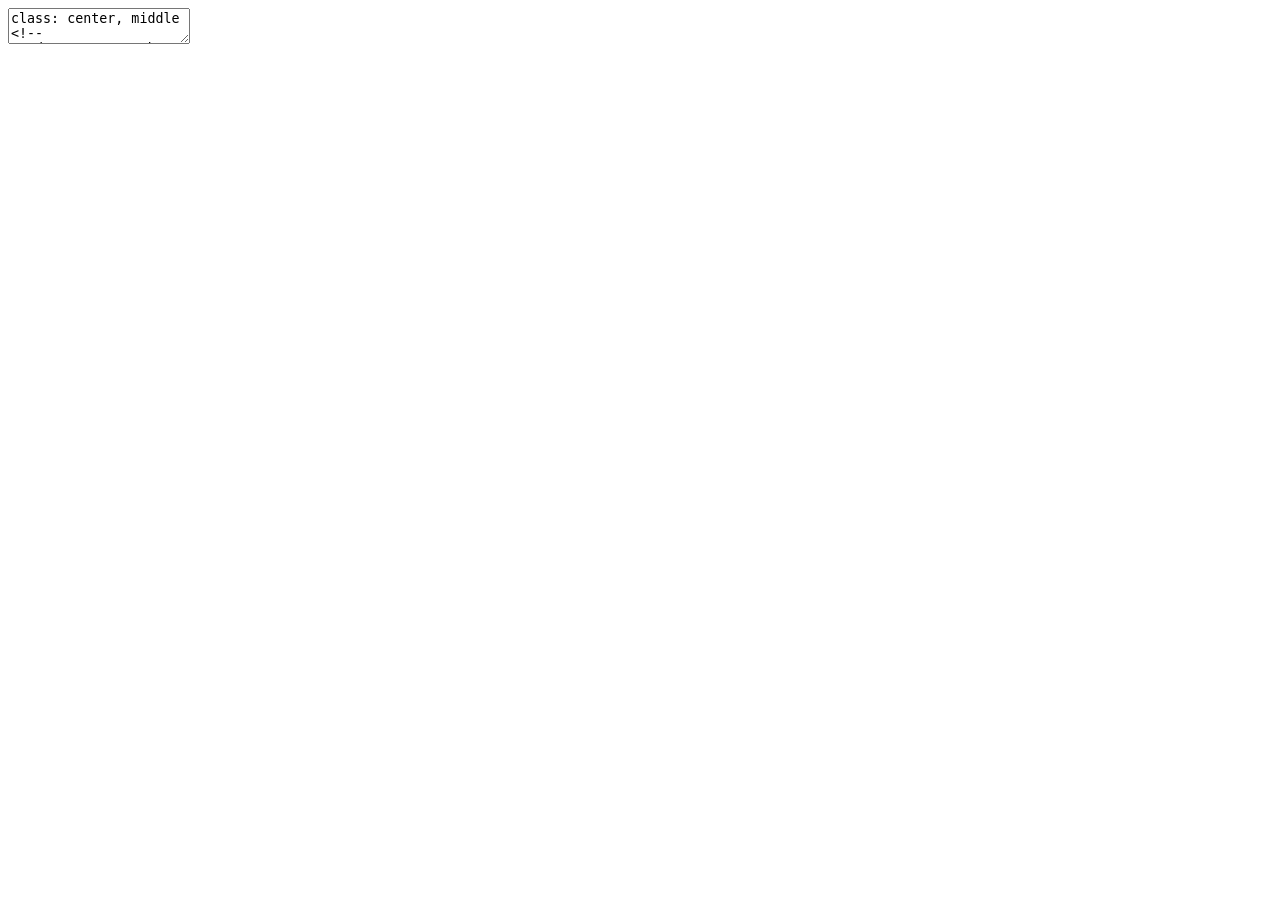
==== oefeningen/presentatie/index.html @ 03cbee7d "presentatie setup" ====
<!doctype html>
<html lang="nl">
  <head>
    <meta charset="utf-8" />
    <title>Inspiratie voor mijn digital garden</title>
   <link rel="stylesheet" href="css/">
  </head>
  <body>
    <textarea id="source">
class: center, middle
<!--
In deze textarea kan je in Markdown de slides aanpassen,
zie https://github.com/gnab/remark/wiki voor alle mogelijkheden!
-->

# Inspiratie voor de digital garden

Gemaakt door: Amy van duin<br>
klas:206 <br>
Datum: 8 September 2026<br>


---

# Inhoudsopgave

- Mijn onderwerp
- Inspiratie links
- Voorbeelden
- Patronen
- Wat en Hoe ga ik dit vertellen
- Eerste stukje content


---

# Onderwerp

Mijn onderwerp gaat over Starwars. 
---

# 10 links

Welke 10 links heb je gelezen, geraadpleegd ter inspiratie, verdieping? Wat heb je daaruit gehaald?

---

# Zoek 50 afbeeldingen

Waarom kies je specifiek voor deze verzameling? Zijn er patronen te ontdekken? Heeft
alles een specifieke kleurstelling? Herken je een actie, een gevoel, een materiaal of
een standpunt? Wat is kenmerkend voor deze verzameling? Welke dingen komen steeds terug?

---

<!-- Slide zonder titel! -->

Hieronder een voorbeeld voor het opnemen van een afbeelding. Het is iets lastiger
om met Remarkjs een heleboel afbeeldingen op één slide op te nemen, je hebt daar
veel custom CSS voor nodig. Een handige workaround is om in een fotobewerkingsprogramma
een aantal collages van de door jou gevonden afbeeldingen te maken en die op te
nemen als afbeelding op de slide...

![placeholder image](./placeholder.svg)

---
background-image: url(./placeholder.svg)

... of als [background image](https://github.com/gnab/remark/wiki/Markdown#background-image) voor een slide.

---

# Introtekst

Wat wil je een ander vertellen over je onderwerp ​

Hoe denk je dit te vertellen met eigen content? en met overige content zoals (links, afbeeldingen, tekst)

Schrijf een eerste stukje content als basis voor je garden (maximaal 180 tekens).

<!-- Laat onderstaande staan anders breekt je presentatie -->
    </textarea>
    <script src="./remark-latest.min.js"></script>
    <script>
      var slideshow = remark.create({
        ratio: "16:9",
      });
    </script>
  </body>
</html>
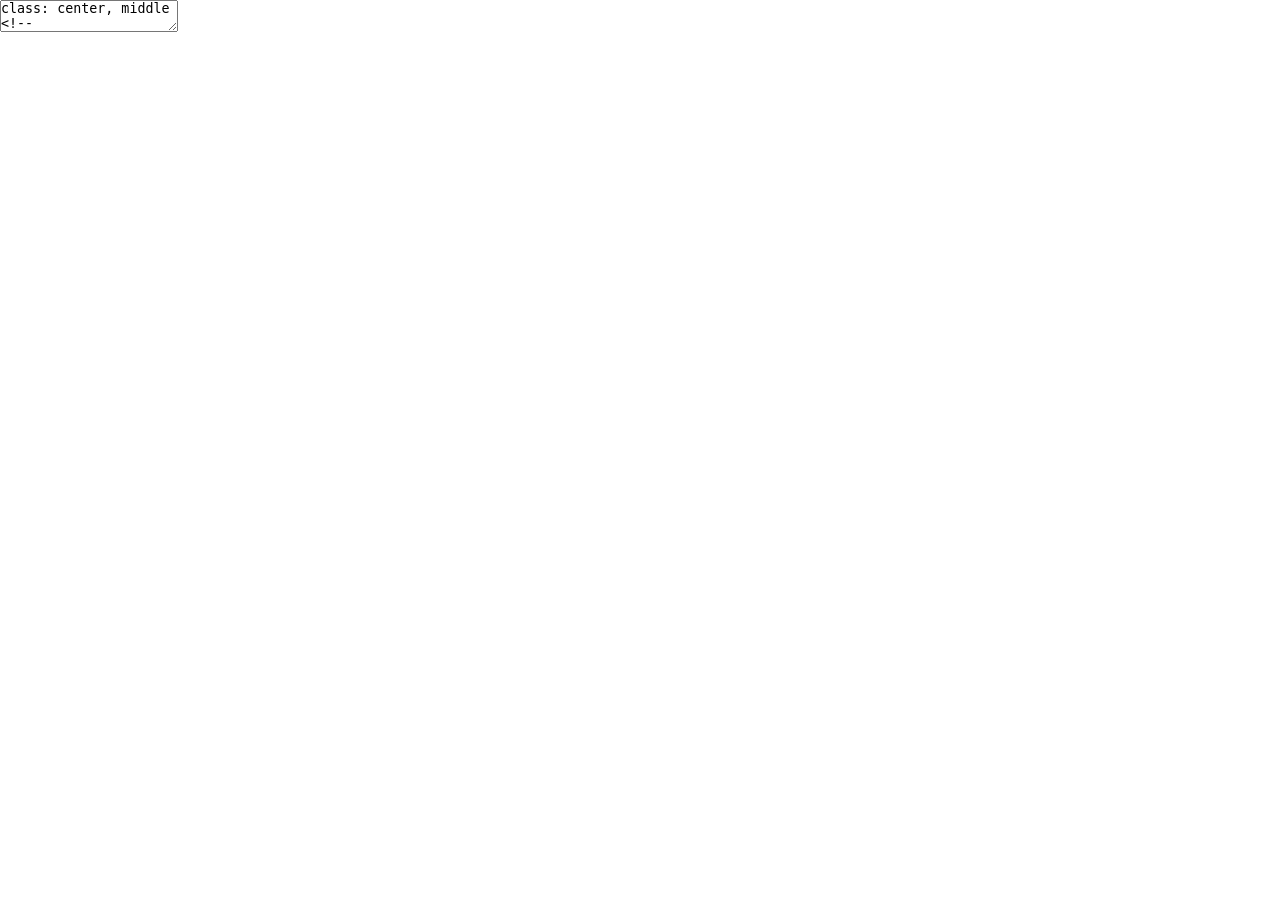
==== commit d2dca5e1: "presentatie done" ====
--- a/oefeningen/presentatie/index.html
+++ b/oefeningen/presentatie/index.html
@@ -1,12 +1,14 @@
 <!doctype html>
 <html lang="nl">
-  <head>
-    <meta charset="utf-8" />
-    <title>Inspiratie voor mijn digital garden</title>
-   <link rel="stylesheet" href="css/">
-  </head>
-  <body>
-    <textarea id="source">
+
+<head>
+  <meta charset="utf-8" />
+  <title>Inspiratie voor mijn digital garden</title>
+  <link rel="stylesheet" href="css/style.css">
+</head>
+
+<body>
+  <textarea id="source">
 class: center, middle
 <!--
 In deze textarea kan je in Markdown de slides aanpassen,
@@ -27,7 +29,6 @@
 - Mijn onderwerp
 - Inspiratie links
 - Voorbeelden
-- Patronen
 - Wat en Hoe ga ik dit vertellen
 - Eerste stukje content
 
@@ -36,55 +37,142 @@
 
 # Onderwerp
 
-Mijn onderwerp gaat over Starwars. 
+Mijn onderwerp gaat over Star Wars. 
+Star Wars is meer dan film. Het is een episch universum vol verhalen over hoop, de strijd tussen goed en kwaad, en de creativiteit van een sterrenstelsel ver, ver weg.
+
+Wat Star wars voor mij leuk maakt is dat je in de prequals ziet hoe de slechterik vanm een goed persoon naar een slecht persoon is gegaan. De character development is heel goed ontwikkled in star wars.
+Ze zijn niet bang om iemand een tragisch verleden te geven. Daarnaast zijn de lightsaber gevechten best wel gaaf om te zien.
+
+<section class="collageFrame">
+  <img src="./images/Collagestarwars.png" class="mijn-collage"  alt=''>
+  <ul>
+    <p>Bronnen: </p>
+      <li>
+        <a href="https://nl.wikipedia.org/wiki/Star_Wars">Star Wars Wikipedia</a>
+      </li>
+      <li>
+        <a href="https://loudandclearreviews.com/ten-good-things-star-wars-prequels/">Ten Good Things About The Star Wars Prequels</a>
+      </li>
+      <li>
+        <a href="https://comicbook.com/movies/news/star-wars-10-coolest-lightsabers-list-obi-wan-kylo-ren/">10 Coolest Lightsabers in the Star Wars Movies</a>
+      </li>
+  </ul>
+</section>
 ---
 
-# 10 links
+# Inspiratie links
 
-Welke 10 links heb je gelezen, geraadpleegd ter inspiratie, verdieping? Wat heb je daaruit gehaald?
+Ik heb een aantal websites gevonden met best wel gave UI-elementen ter inspiratie. Dit zijn precies het soort details die ik zelf ook wil bouwen voor mijn digital garden. Het voegt net even die extra leuke, kleine interacties toe die de pagina echt afmaken.
+
+<section class="inspirationlinks">
+  <a href="https://spellverse.taprootwizards.com/">Spellverse</a>
+<a href="https://socialbakers.com/social-wars/">Social wars</a>
+<a href="https://www.thorgal.com/">Thorgal</a>
+<a href="https://darkstarlabs.io/">Darkstarslab</a>
+<a href="https://2026.radiusmotion.com/">2026 Radiusmotion</a>
+</section>
 
 ---
 
-# Zoek 50 afbeeldingen
+# Informatie Websites
 
-Waarom kies je specifiek voor deze verzameling? Zijn er patronen te ontdekken? Heeft
-alles een specifieke kleurstelling? Herken je een actie, een gevoel, een materiaal of
-een standpunt? Wat is kenmerkend voor deze verzameling? Welke dingen komen steeds terug?
+Om me echt goed te verdiepen in het onderwerp, ben ik op zoek gegaan naar websites die sterke informatie en toffe achtergronden bieden. Deze pagina's geven net wat meer inhoud en diepgang voor mijn digital garden:
+
+<section class="informatielinks">
+  <a href="hhttps://www.starwars.com/">StarWars website</a>
+<a href="https://starwars.fandom.com/wiki/Main_Page">Starwars Fandom</a>
+<a href="https://www.starwarsawakens.nl/">Starwars awakens</a>
+<a href="https://www.starwarsnewsnet.com/">Starwarsnewsnet</a>
+<a href="https://www.ea.com/games/starwars/galaxy-of-heroes">Galaxy of heroes</a>
+</section>
+
 
 ---
 
-<!-- Slide zonder titel! -->
-
-Hieronder een voorbeeld voor het opnemen van een afbeelding. Het is iets lastiger
-om met Remarkjs een heleboel afbeeldingen op één slide op te nemen, je hebt daar
-veel custom CSS voor nodig. Een handige workaround is om in een fotobewerkingsprogramma
-een aantal collages van de door jou gevonden afbeeldingen te maken en die op te
-nemen als afbeelding op de slide...
-
-![placeholder image](./placeholder.svg)
+# Voorbeelden 
+<section class="collageSfeer1_Container">
+  <img src="./images//Collage-starwars-theme.png" alt="" srcset="" class="collageSfeer1">
+  <div class="collageSfeer1Tekst">
+    <p>Ik heb gekozen voor deze verzameling omdat dit de darkside en de lightside (Goodside weergeeft). 
+    Dit is ook waar star wars om draait. De good side die vecht tegen de darkside. 
+    Dit is ook iets dat ik wil kunnen verwerken in mijn digital garden.</p>
+      <div class="kernActie">
+         <h3 >Kern & Actie</h3>
+          <p >De strijd tussen de Lightside en de Darkside. Dit kan ik terug laten komen in een interactie op de website.</p>
+      </div>
+   
+      <div class="kleurSfeer">
+        <h3 >Kleur & Sfeer</h3>
+    <p>Een donkere, futuristische basis met felle neon-accenten (blauw voor Jedi, rood voor Sith).</p>
+      </div>
+     
+  </div>
+</section>
 
 ---
-background-image: url(./placeholder.svg)
+# Bronnen afbeelding
+<ul>
+  <li><a href="https://nl.pinterest.com/pin/252272016605012694/">Afbeelding 1</a></li>
+  <li><a href="https://nl.pinterest.com/pin/459296862000561170/">Afbeelding 2</a></li>
+  <li><a href="https://nl.pinterest.com/pin/625015254581383431/">Afbeelding 3</a></li>
+  <li><a href="https://nl.pinterest.com/pin/935974735061077135/">Afbeelding 4</a></li>
+  <li><a href="https://nl.pinterest.com/pin/101049585377394936/">Afbeelding 5</a></li>
+  <li><a href="https://nl.pinterest.com/pin/314759461469751316/">Afbeelding 6</a></li>
+  <li><a href="https://nl.pinterest.com/pin/477733472950049775/">Afbeelding 7</a></li>
+  <li><a href="https://fontsinuse.com/uses/49364/star-wars-opening-crawl-and-titles">Afbeelding 8</a></li>
+  <li><a href="https://dribbble.com/shots/3329226-Error-404-Star-Wars-Concept">Afbeelding 9</a></li>
+  <li><a href="https://dribbble.com/shots/27070028-Website-mane-page-Star-Wars-Episode-VI">Afbeelding 10</a></li> 
+</ul>
 
-... of als [background image](https://github.com/gnab/remark/wiki/Markdown#background-image) voor een slide.
+---
+<!-- Slide zonder titel! -->
+<section class="collageSfeer1_Container">
+  <img src="./images//Collage-starwars-theme-2.png" alt="" srcset="" class="collageSfeer1">
+  <div class="collageSfeer1Tekst">
+    <p>Ik heb gekozen voor deze verzameling de kaarten die je terug ziet en de tekeningetjes van starswars. Voor mijn digital garden wil ik de blog elemten op bepaalde onderdelen zo terug laten komen als een soort kaartje. Daarbij wil ik met de tekeningetjes inetracties maken op de website.</p>
+      <div >
+         <h3 >Kern & Patronen</h3>
+          <p >Een mix van strakke datakaarten (grids) en speelse 2D-illustraties. Alles draait om het online archiveren en ontdekken van het Star Wars-universum. </p>
+      </div>
+   
+      <div >
+        <h3 >Kleur & Sfeer</h3>
+    <p>Donkere 'dark mode' interfaces gecombineerd met felle rood/blauw contrasten. Het geeft een informatief en nostalgisch gevoel.</p>
+      </div>
+
+      <div >
+        <h3 >Terugkerende elementen</h3>
+    <p>Grid-structuren, websitemenu's, gekruiste lichtzwaarden en bekende karakters (zoals Rey en Grogu) in wisselende grafische stijlen.</p>
+      </div>
+
+     
+  </div>
+</section>
+
+
+---
+<img src="./images/starwarscollagecharacters.png" alt="" srcset="" class="characters">
+
+---
+
+# Wat en Hoe ga ik dit vertellen
+
+<p>In deze digital garden verken je de strijd tussen de Light Side en de Dark Side. Via strakke, donkere datakaarten met rood-blauwe contrasten dwaal je door de galaxy. Je leert precies hoe de Force werkt, ontdekt de achtergrond van iconische karakters en snapt de techniek achter lichtzwaarden. Het is een groeiende, levende plek waar je zelf je pad kiest en de systemen van het Star Wars-universum leert begrijpen.</p>
 
 ---
 
 # Introtekst
 
-Wat wil je een ander vertellen over je onderwerp ​
-
-Hoe denk je dit te vertellen met eigen content? en met overige content zoals (links, afbeeldingen, tekst)
-
-Schrijf een eerste stukje content als basis voor je garden (maximaal 180 tekens).
+<h2>"Welkom in me digital garden! geen verzameling van plaatjes, maar hier leg ik je precies uit wat star wars is en hoe alles in de galaxy werkt. May the force be with you! "</h2>
 
 <!-- Laat onderstaande staan anders breekt je presentatie -->
     </textarea>
-    <script src="./remark-latest.min.js"></script>
-    <script>
-      var slideshow = remark.create({
-        ratio: "16:9",
-      });
-    </script>
-  </body>
-</html>
+  <script src="./remark-latest.min.js"></script>
+  <script>
+    var slideshow = remark.create({
+      ratio: "16:9",
+    });
+  </script>
+</body>
+
+</html>
--- a/oefeningen/presentatie/css/style.css
+++ b/oefeningen/presentatie/css/style.css
@@ -0,0 +1,109 @@
+@import url(./fonts.css);
+
+*,
+*::before,
+*::after {
+    padding: 0;
+    margin: 0;
+    box-sizing: border-box;
+}
+
+
+
+html {
+    font-size: 62.2%;
+    width: 100vw;
+    height: 100vh;
+}
+
+body {
+    font-size: 2rem;
+
+}
+
+h1, h3 {
+    font-family: Dynapuff;
+}
+
+h2{
+    font-family: Quicksand;
+    font-weight:300;
+    padding-top:5rem;
+}
+
+p,
+ul {
+    font-family: Quicksand;
+}
+
+a {
+    color: black;
+    text-decoration: none;
+    font-family: Quicksand;
+    font-weight:600;
+}
+
+a:active,
+a:visited {
+    color: black;
+    cursor: pointer;
+}
+
+
+.collageFrame {
+    display: flex;
+    align-items: left;
+    justify-content: center;
+    flex-direction: column;
+    width: 100%;
+    height: auto;
+    gap: -5rem;
+
+    .mijn-collage {
+        width: 60rem;
+        height: auto;
+    }
+
+
+}
+
+.inspirationlinks, .informatielinks{
+    padding: 5rem 0rem ;
+    display: flex;
+    justify-content: left;
+    align-items: left;
+    flex-direction: column;
+    gap:1.5rem;
+
+}
+
+.collageSfeer1_Container{
+    width:100%;
+    height:100%;
+    display:flex;
+    align-items: center;
+    gap:5rem;
+    img{
+        width:58rem;
+        height:auto;
+    }
+}
+
+.collageSfeer1Tekst{
+    display: flex;
+    gap: 2.5rem;
+    flex-direction: column;
+    h3{
+        font-size:2rem
+    }
+
+}
+
+.characters{
+   width:100rem;
+}
+
+.remark-code,
+.remark-inline-code {
+    font-family: Quicksand;
+}
